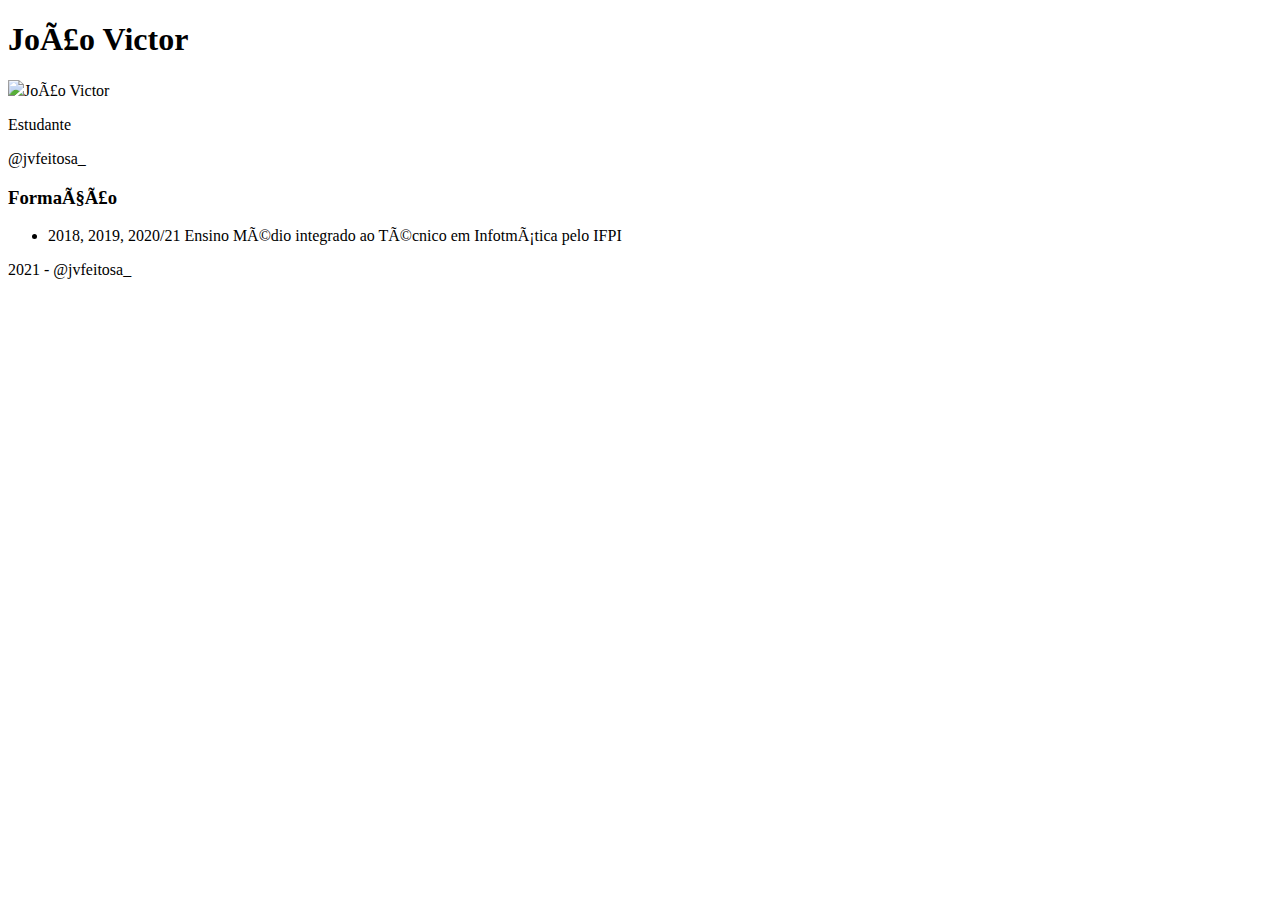
==== index.html @ b4a3cab4 "Add files via upload" ====
<!DOCTYPE html> 
<html>
<head>
    <link href="css/estilo.css" rel="stylesheet">
    <meta charset='uyf-8'
</head>

<body>
<h1>João Victor</h1>
<section class="info">  
    <img src="https://scontent.fpcs1-1.fna.fbcdn.net/v/t1.0-9/133291299_1031502983997186_8054890913484977672_o.jpg?_nc_cat=106&ccb=1-3&_nc_sid=730e14&_nc_eui2=AeF0tEyFvnlSfjcUM_VHb8ZHSkj4EFC6eVFKSPgQULp5UVxksVewKcLXZIB3izZBywkScqEnClim7Gi_rnHK_DGm&_nc_ohc=eRYPCLc2laAAX_h0-SK&_nc_ht=scontent.fpcs1-1.fna&oh=3221b7e6922bf3b309bcb23c897ed828&oe=607A971A"
    <p>João Victor</p>
    <p>Estudante</p>
    <p>@jvfeitosa_</p>
</section>

<section class="curriculo">
        <h3>Formação</h3>
<ul>
    <li>2018, 2019, 2020/21 Ensino Médio integrado ao Técnico em Infotmática pelo IFPI</li>
</ul>    
</section>

</main>

<footer>
    2021 - @jvfeitosa_
</footer>
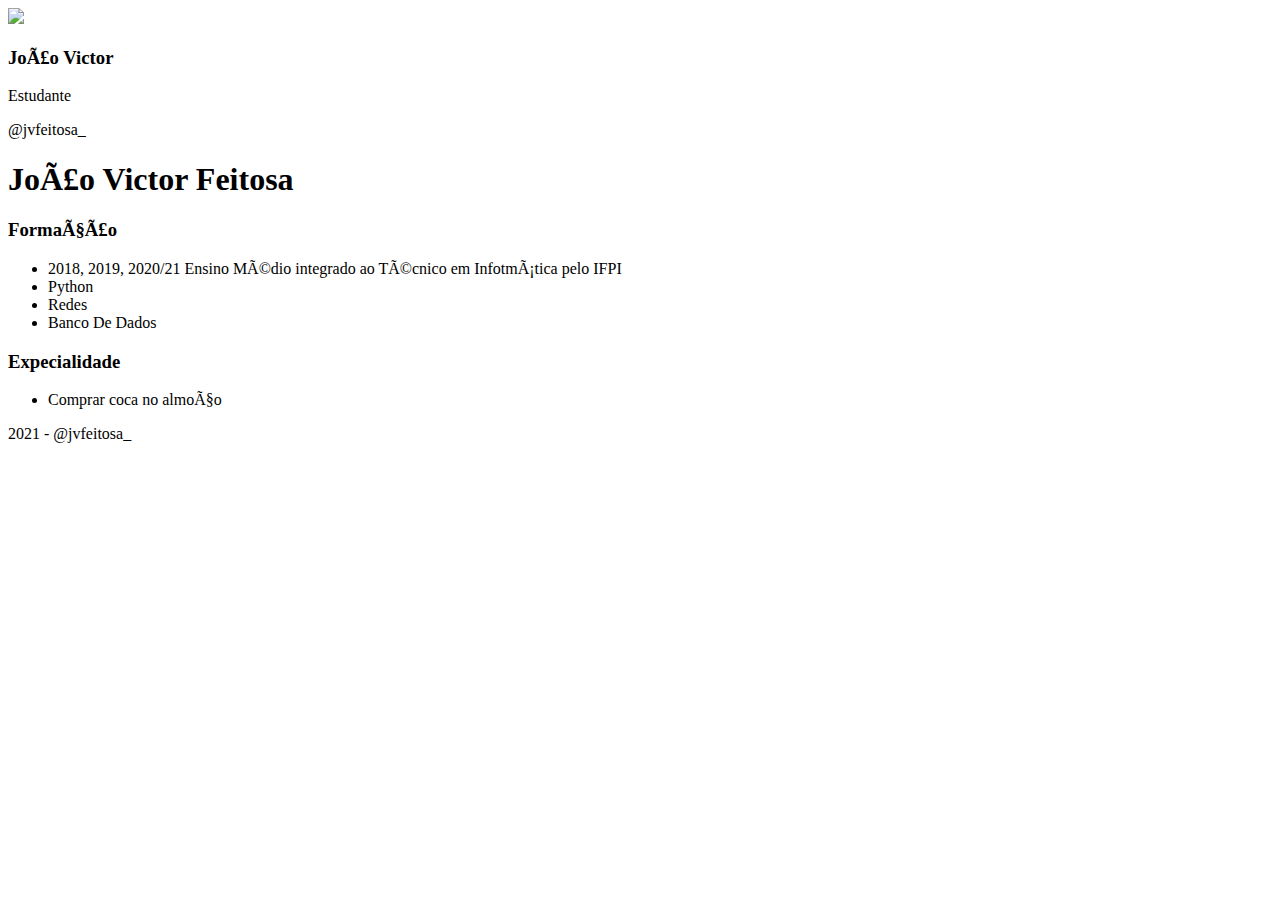
==== commit 0f9d6930: "Add files via upload" ====
--- a/index.html
+++ b/index.html
@@ -1,28 +1,41 @@
 <!DOCTYPE html> 
 <html>
 <head>
-    <link href="css/estilo.css" rel="stylesheet">
-    <meta charset='uyf-8'
+    <link href="css/ju.css" rel="stylesheet">
+    <meta charset='uyf-8'>
 </head>
 
 <body>
-<h1>João Victor</h1>
-<section class="info">  
-    <img src="https://scontent.fpcs1-1.fna.fbcdn.net/v/t1.0-9/133291299_1031502983997186_8054890913484977672_o.jpg?_nc_cat=106&ccb=1-3&_nc_sid=730e14&_nc_eui2=AeF0tEyFvnlSfjcUM_VHb8ZHSkj4EFC6eVFKSPgQULp5UVxksVewKcLXZIB3izZBywkScqEnClim7Gi_rnHK_DGm&_nc_ohc=eRYPCLc2laAAX_h0-SK&_nc_ht=scontent.fpcs1-1.fna&oh=3221b7e6922bf3b309bcb23c897ed828&oe=607A971A"
-    <p>João Victor</p>
-    <p>Estudante</p>
-    <p>@jvfeitosa_</p>
-</section>
+    <main>
+        </section>
+        <section class="info"> 
+            <img src="https://scontent.fpcs1-1.fna.fbcdn.net/v/t1.0-9/133291299_1031502983997186_8054890913484977672_o.jpg?_nc_cat=106&ccb=1-3&_nc_sid=730e14&_nc_eui2=AeF0tEyFvnlSfjcUM_VHb8ZHSkj4EFC6eVFKSPgQULp5UVxksVewKcLXZIB3izZBywkScqEnClim7Gi_rnHK_DGm&_nc_ohc=eRYPCLc2laAAX_h0-SK&_nc_ht=scontent.fpcs1-1.fna&oh=3221b7e6922bf3b309bcb23c897ed828&oe=607A971A">
+            <h3>João Victor</h3>
+            <p>Estudante</p>
+            <p>@jvfeitosa_</p>
+        </section>
 
-<section class="curriculo">
-        <h3>Formação</h3>
-<ul>
-    <li>2018, 2019, 2020/21 Ensino Médio integrado ao Técnico em Infotmática pelo IFPI</li>
-</ul>    
-</section>
+        <section class="curriculo">
+            <h1>João Victor Feitosa</h1>
+            <h3>Formação</h3>
+            <ul>
+                <li>2018, 2019, 2020/21 Ensino Médio integrado ao Técnico em Infotmática pelo IFPI</li>
+                <li>Python</li>
+                <li>Redes</li>
+                <li>Banco De Dados</li>
+                      
+            </ul>
+            <h3>Expecialidade</h3>
+            <ul>
+                <li>Comprar coca no almoço</li>
+            </ul>
+        </section>
 
-</main>
+    </main>
 
 <footer>
     2021 - @jvfeitosa_
-</footer>+</footer>
+
+</body>
+</html>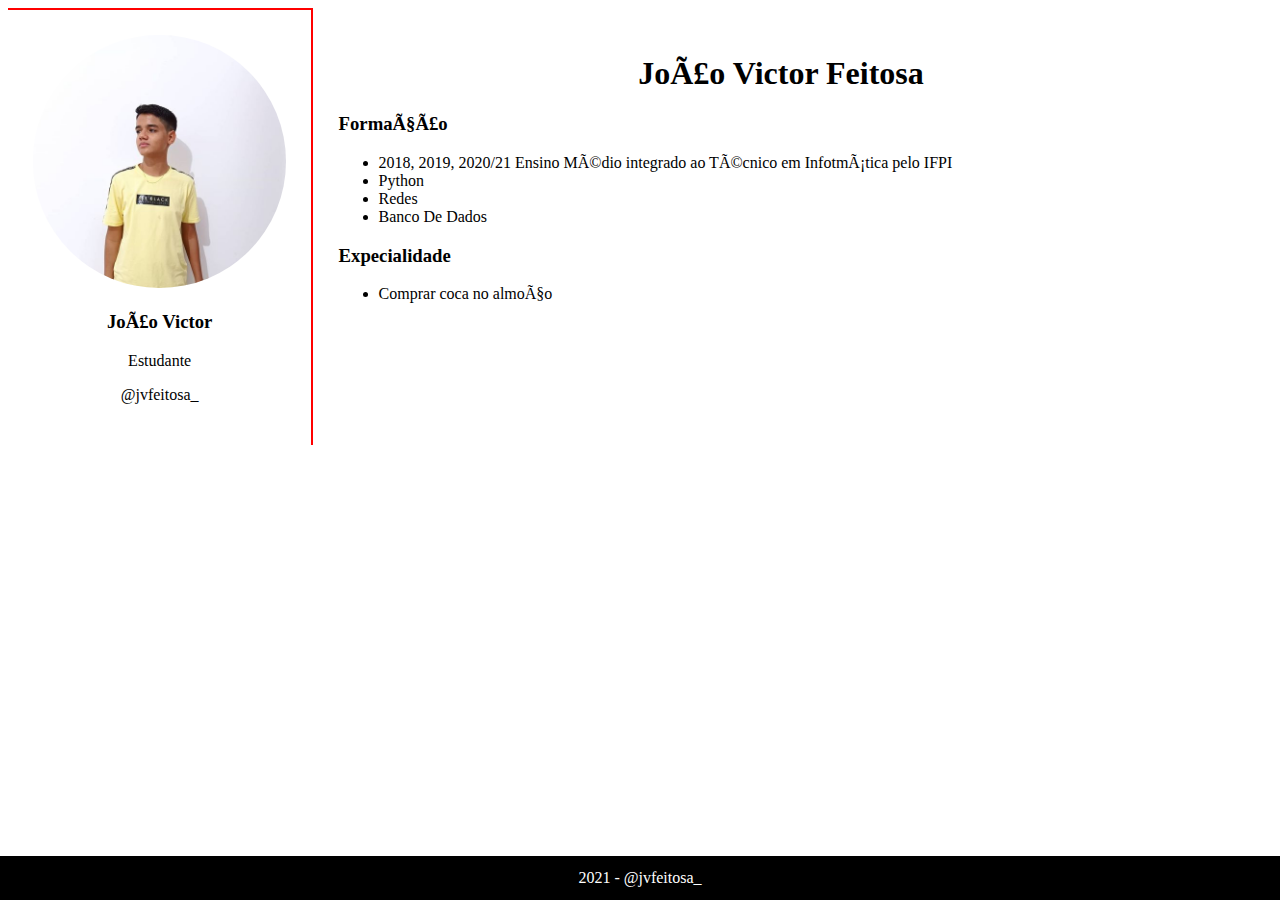
==== commit aab728cb: "Add files via upload" ====
--- a/index.html
+++ b/index.html
@@ -9,7 +9,7 @@
     <main>
         </section>
         <section class="info"> 
-            <img src="https://scontent.fpcs1-1.fna.fbcdn.net/v/t1.0-9/133291299_1031502983997186_8054890913484977672_o.jpg?_nc_cat=106&ccb=1-3&_nc_sid=730e14&_nc_eui2=AeF0tEyFvnlSfjcUM_VHb8ZHSkj4EFC6eVFKSPgQULp5UVxksVewKcLXZIB3izZBywkScqEnClim7Gi_rnHK_DGm&_nc_ohc=eRYPCLc2laAAX_h0-SK&_nc_ht=scontent.fpcs1-1.fna&oh=3221b7e6922bf3b309bcb23c897ed828&oe=607A971A">
+            <img src="eu.jpg">
             <h3>João Victor</h3>
             <p>Estudante</p>
             <p>@jvfeitosa_</p>
--- a/css/ju.css
+++ b/css/ju.css
@@ -0,0 +1,43 @@
+main{
+    display: flex; 
+}
+
+
+.info{
+    width: 20%;
+    padding: 2%;
+    text-align: center;
+    border-right: 2px solid #ff0000;
+    border-top: 2px solid #ff0000;
+}
+
+.curriculo{
+    width: 70%;
+    padding: 2%;
+}
+
+h1{
+    text-align: center;
+}
+
+img{
+    max-width: 100%;
+    
+}
+
+.info img{
+    border-radius: 50%;
+}
+
+footer{
+    background-color: #000000;
+    padding: 1% 0%;
+    text-align: center;
+    color: #ffffff;
+    position: fixed;
+    width: 100%;
+    bottom: 0;
+    left: 0;
+    
+     
+}